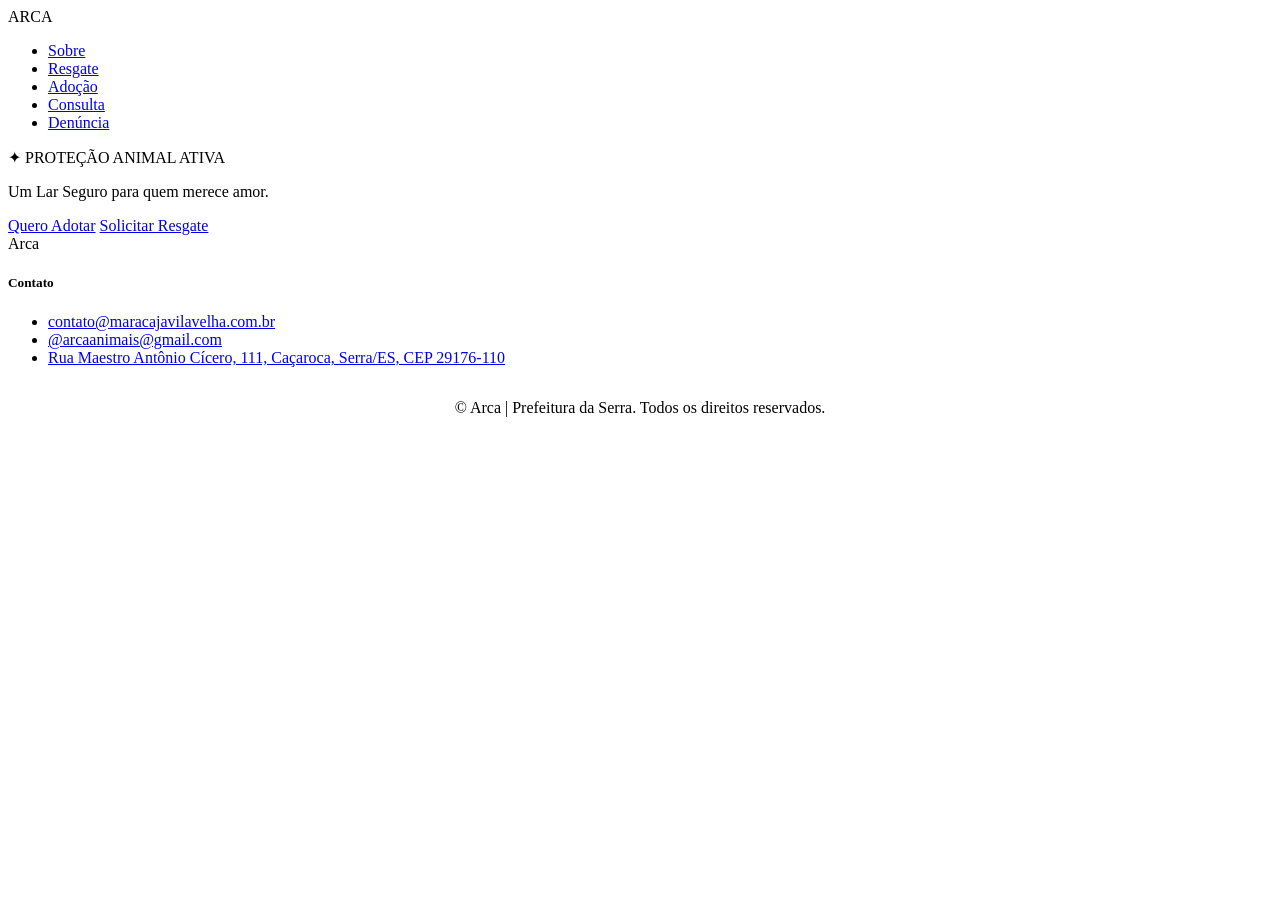
==== inicial.html @ 569d56e3 "parte HTML" ====
<!DOCTYPE html>
<html lang="pt-br">
<head>
    <meta charset="UTF-8">
    <meta name="viewport" content="width=device-width, initial-scale=1.0">
    <title>Arca | Prefeitura da Serra </title>
    <link rel="stylesheet" href="inicial.css">
</head>
<body>
    <nav>
  <div class="logo">AR<span>CA</span></div>
  <ul>
    <li><a href="sobre.html" class="nav-reservar">Sobre</a></li>
    <li><a href="resgate.html">Resgate</a></li>
    <li><a href="adoção.html">Adoção</a></li>
    <li><a href="#Consulta">Consulta</a></li>
    <li><a href="denuncia.html">Denúncia</a></li>
  </ul>
<section class="hero" id="inicio">
    <div class="hero-badge">✦ PROTEÇÃO ANIMAL ATIVA</div>
      <p>Um Lar Seguro para quem merece amor.</p>
    <div class="hero-btns">
      <a href="adoção.html" class="btn-primary">Quero Adotar</a>
      <a href="resgate.html" class="btn-outline">Solicitar Resgate</a>
    </div>
  </div>
  
</section>


<!-- CONTATO -->
<div class="contato" id="contato">
  <div class="contato-inner">
    <div>
      <div class="logo">Ar<span>ca</span></div>
      <div class="social-links">
      </div>
    </div>
    
    <div class="contato-nav">
      <h5>Contato</h5>
      <ul>
        <li><a href="mailto:contato@maracajavilavelha.com.br">contato@maracajavilavelha.com.br</a></li>
        <li><a href="#">@arcaanimais@gmail.com</a></li>
        <li><a href="#Endereco">Rua Maestro Antônio Cícero, 111, Caçaroca, Serra/ES, CEP 29176-110</a></li>
      </ul>
    </div>
    <div>
      
    </div>
  </div>
</div>

<footer style="display: flex; justify-content: center;">
  <p>© Arca | Prefeitura da Serra. Todos os direitos reservados.</p>
</footer>

    
</body>
</html>
---- inicial.css ----
.logo {
    justify-content: center;
}

.hero-badge {

}

.p{

}

.hero-bnts{

}

.contato {

}
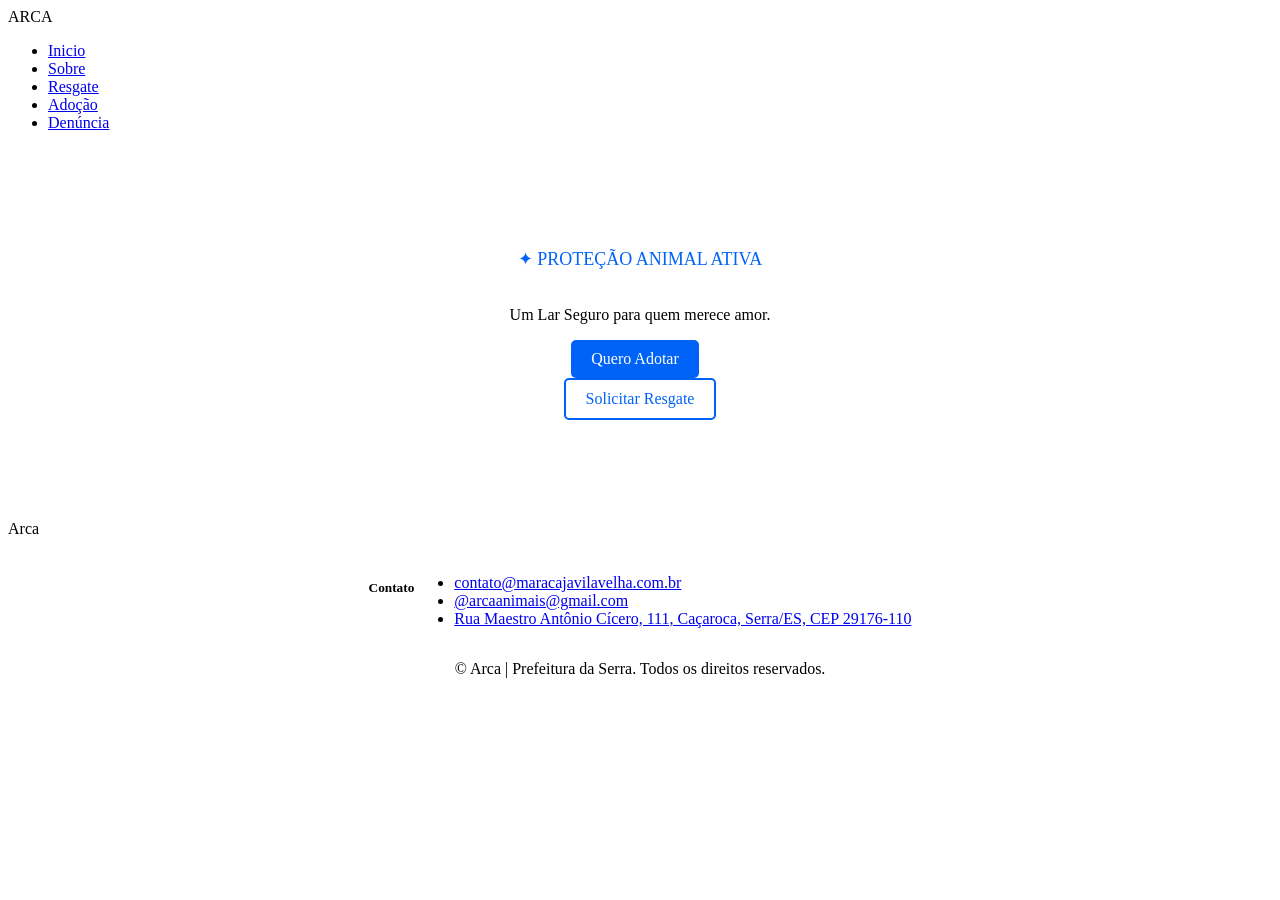
==== commit f6e1fd5c: "final  HTML" ====
--- a/inicial.html
+++ b/inicial.html
@@ -10,16 +10,15 @@
     <nav>
   <div class="logo">AR<span>CA</span></div>
   <ul>
-    <li><a href="sobre.html" class="nav-reservar">Sobre</a></li>
-    <li><a href="resgate.html">Resgate</a></li>
-    <li><a href="adoção.html">Adoção</a></li>
-    <li><a href="#Consulta">Consulta</a></li>
-    <li><a href="denuncia.html">Denúncia</a></li>
+    <li><a href="inicial.html" class="nav-bar">Inicio</a></li>
+    <li><a href="sobre.html" class="nav-bar">Sobre</a></li>
+    <li><a href="resgate.html" class="nav-bar">Resgate</a></li>
+    <li><a href="adoção.html" class="nav-bar">Adoção</a></li>
+    <li><a href="denuncia.html" class="nav-bar">Denúncia</a></li>
   </ul>
 <section class="hero" id="inicio">
     <div class="hero-badge">✦ PROTEÇÃO ANIMAL ATIVA</div>
       <p>Um Lar Seguro para quem merece amor.</p>
-    <div class="hero-btns">
       <a href="adoção.html" class="btn-primary">Quero Adotar</a>
       <a href="resgate.html" class="btn-outline">Solicitar Resgate</a>
     </div>
@@ -30,11 +29,8 @@
 
 <!-- CONTATO -->
 <div class="contato" id="contato">
-  <div class="contato-inner">
     <div>
-      <div class="logo">Ar<span>ca</span></div>
-      <div class="social-links">
-      </div>
+        <div class="logo">Ar<span>ca</span></div>
     </div>
     
     <div class="contato-nav">
--- a/inicial.css
+++ b/inicial.css
@@ -3,19 +3,63 @@
     justify-content: center;
 }
 
-.hero-badge {
+.nav-bar {
+    justify-content: flex-end;
+    align-content: center;
+
 
 }
 
-.p{
+.hero {
+    display: flex;
+    flex-direction: column;
+    align-items: center;
+    justify-content: center;
+    text-align: center;
+    padding: 100px 20px;
 
 }
 
-.hero-bnts{
+.hero-badge {
+    font-size: 18px;
+    color: #0063f7;
+    margin-bottom: 20px;
 
 }
 
-.contato {
+.btn-primary {
+    background-color: #0063f7;
+    color: white;
+    padding: 10px 20px;
+    border: none;
+    border-radius: 5px;
+    text-decoration: none;
+    margin-right: 10px;
+
+}
+
+.btn-outline {
+    background-color: transparent;
+    color: #0063f7  ;
+    padding: 10px 20px;
+    border: 2px solid #0063f7;
+    border-radius: 5px;
+    text-decoration: none;
+
+}
+
+.contato-nav {
+    display: flex;
+    justify-content: center;
+    margin-top: 20px;
+
+}
+
+.p {
+    font-size: 18px;
+    color: #333;
+    max-width: 600px;
+    margin: 0 auto;
 
 }
 
